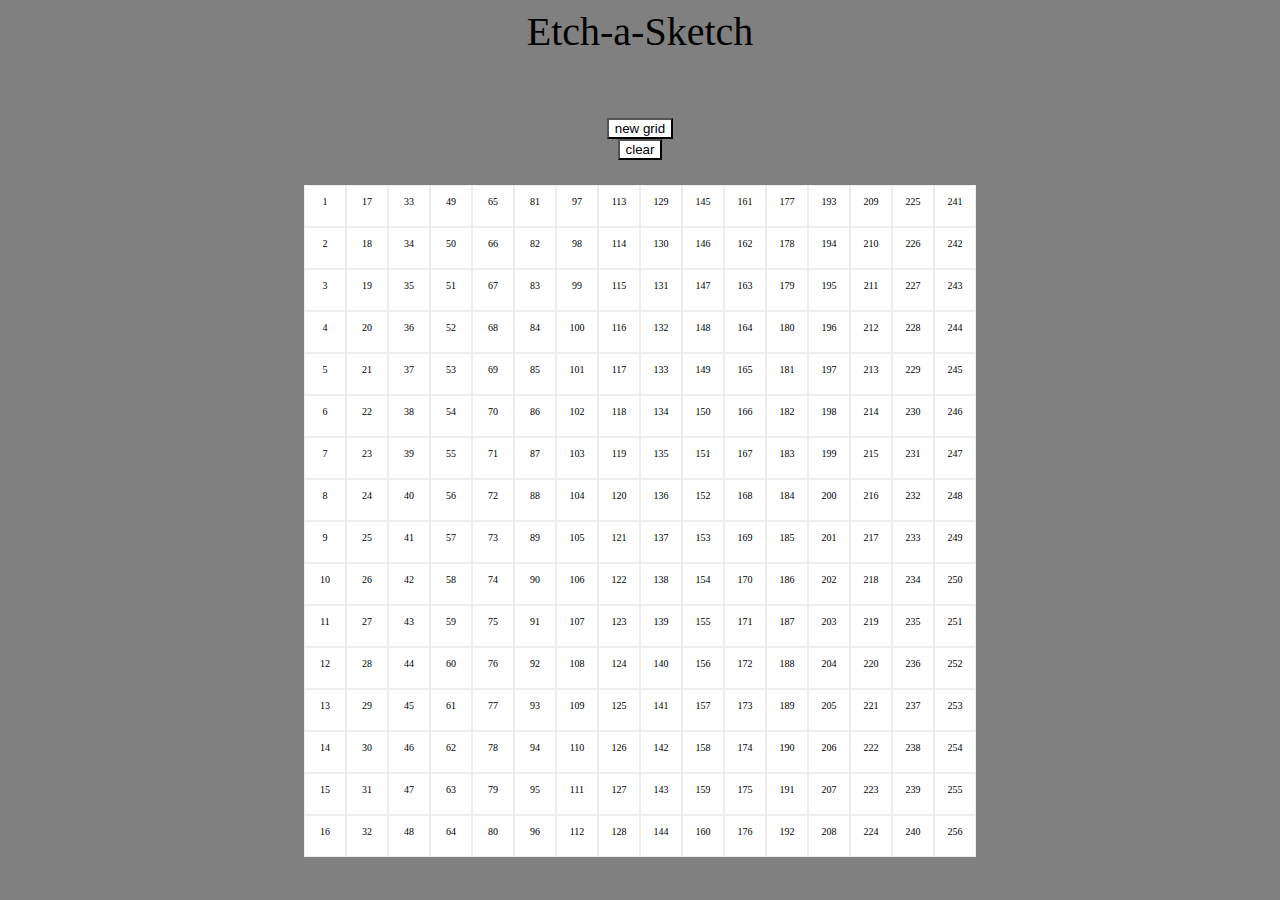
==== docs/index.html @ 1e6ea7da "Added docs directory." ====
<!DOCTYPE html>
<html>
    <head>
        <meta charset="utf-8">
        <meta http-equiv="X-UA-Compatible" content="IE=edge">
        <title>Etch-a-Sketch</title>
        <meta name="description" content="">
        <meta name="viewport" content="width=device-width, initial-scale=1">
        <link rel="stylesheet" href="style.css">
    </head>
    <body style="background-color:grey">
        <div id = "header"> Etch-a-Sketch</div>
        <button id = "grid-button"> new grid</button>
        <button id = "clear-button"> clear</button>

        <div id= "container"> </div>
        <script src="game.js" async defer></script>
    </body>
</html>
---- docs/style.css ----
:root {
    --grid-cols: 1;
    --grid-rows: 1;
  }
  
  #header {
    display: flex;
    justify-content: center;
    font-size: 40px;
  }

  #grid-button {
    display: flex;
    background-color: white;
    margin-left: auto;
    margin-right: auto;
    margin-top: 5%;
  }

  #clear-button {
    display: flex;
    background-color: white;
    margin-left: auto;
    margin-right: auto;
    margin-bottom: 2%;
  }


  #container {
    display: grid;
    justify-content: center;
    margin-left: auto;
    margin-right: auto;
    box-sizing: content-box;
    grid-template-rows: repeat(var(--grid-rows), 1fr);
    grid-auto-flow: column;
  }
  
  .grid-item {
    padding: 1em;
    height: 20px;
    width: 20px;
    border: 1px solid #eee;
    font-size: 10px;
    background-color: white;
    text-align: center;
  }
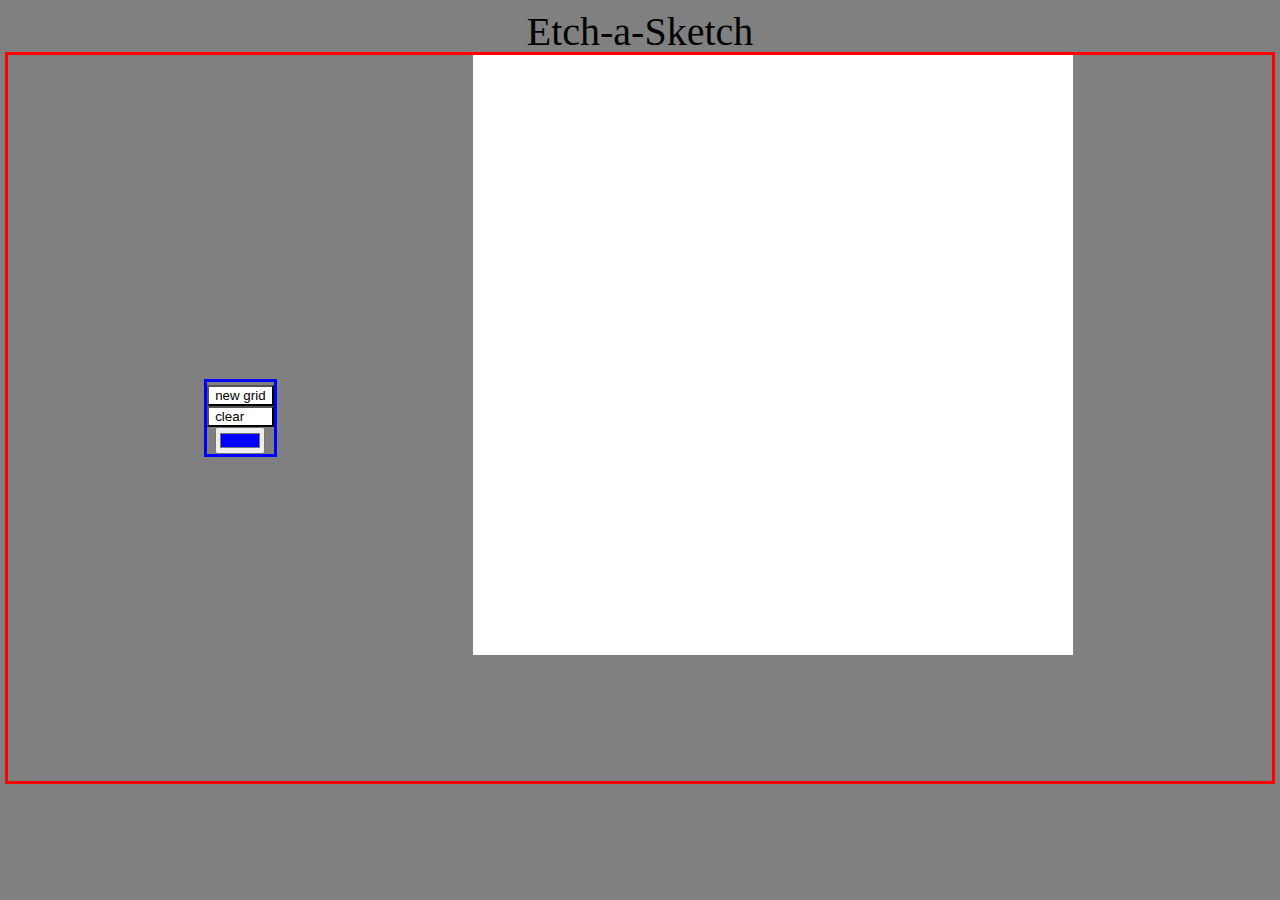
==== commit fb7758e1: "Added color slider and added classes for styling." ====
--- a/docs/index.html
+++ b/docs/index.html
@@ -1,19 +1,26 @@
 <!DOCTYPE html>
 <html>
-    <head>
-        <meta charset="utf-8">
-        <meta http-equiv="X-UA-Compatible" content="IE=edge">
-        <title>Etch-a-Sketch</title>
-        <meta name="description" content="">
-        <meta name="viewport" content="width=device-width, initial-scale=1">
-        <link rel="stylesheet" href="style.css">
-    </head>
-    <body style="background-color:grey">
-        <div id = "header"> Etch-a-Sketch</div>
-        <button id = "grid-button"> new grid</button>
-        <button id = "clear-button"> clear</button>
 
-        <div id= "container"> </div>
-        <script src="game.js" async defer></script>
-    </body>
+<head>
+    <meta charset="utf-8">
+    <meta http-equiv="X-UA-Compatible" content="IE=edge">
+    <title>Etch-a-Sketch</title>
+    <meta name="description" content="">
+    <meta name="viewport" content="width=device-width, initial-scale=1">
+    <link rel="stylesheet" href="style.css">
+</head>
+
+<body style="background-color:grey">
+    <div id="header"> Etch-a-Sketch</div>
+    <div id="content">
+        <div id="options">
+            <button id="grid-button"> new grid</button>
+            <button id="clear-button"> clear</button>
+            <input type="color" id="colorpicker" value="#0000ff">
+        </div>
+        <div id="container"> </div>
+    </div>
+    <script src="game.js" async defer></script>
+</body>
+
 </html>--- a/docs/style.css
+++ b/docs/style.css
@@ -1,47 +1,54 @@
 :root {
-    --grid-cols: 1;
-    --grid-rows: 1;
-  }
-  
-  #header {
-    display: flex;
-    justify-content: center;
-    font-size: 40px;
-  }
+  --grid-cols: 1;
+  --grid-rows: 1;
+}
 
-  #grid-button {
-    display: flex;
-    background-color: white;
-    margin-left: auto;
-    margin-right: auto;
-    margin-top: 5%;
-  }
+#header {
+  display: flex;
+  justify-content: center;
+  font-size: 40px;
+}
 
-  #clear-button {
-    display: flex;
-    background-color: white;
-    margin-left: auto;
-    margin-right: auto;
-    margin-bottom: 2%;
-  }
+#grid-button {
+  display: flex;
+  background-color: white;
+  margin-top: 5%;
+}
+
+#clear-button {
+  display: flex;
+  background-color: white;
+}
+
+#content {
+  display: flex;
+  outline: solid red;
+  justify-content: space-evenly;
+  align-items: center;
+}
+
+#container {
+  display: grid;
+  box-sizing: content-box;
+  grid-template-rows: repeat(var(--grid-rows), 1fr);
+  grid-auto-flow: column;
+  margin-bottom: 10%;
+}
+
+.grid-item {
+  background-color: white;
+  text-align: center;
+}
 
 
-  #container {
-    display: grid;
-    justify-content: center;
-    margin-left: auto;
-    margin-right: auto;
-    box-sizing: content-box;
-    grid-template-rows: repeat(var(--grid-rows), 1fr);
-    grid-auto-flow: column;
-  }
-  
-  .grid-item {
-    padding: 1em;
-    height: 20px;
-    width: 20px;
-    border: 1px solid #eee;
-    font-size: 10px;
-    background-color: white;
-    text-align: center;
-  }+#options {
+  outline: solid blue;
+  display: flex;
+  flex-direction: column;
+  justify-content: center;
+}
+
+#colorpicker {
+  display: flex;
+  align-self: center;
+}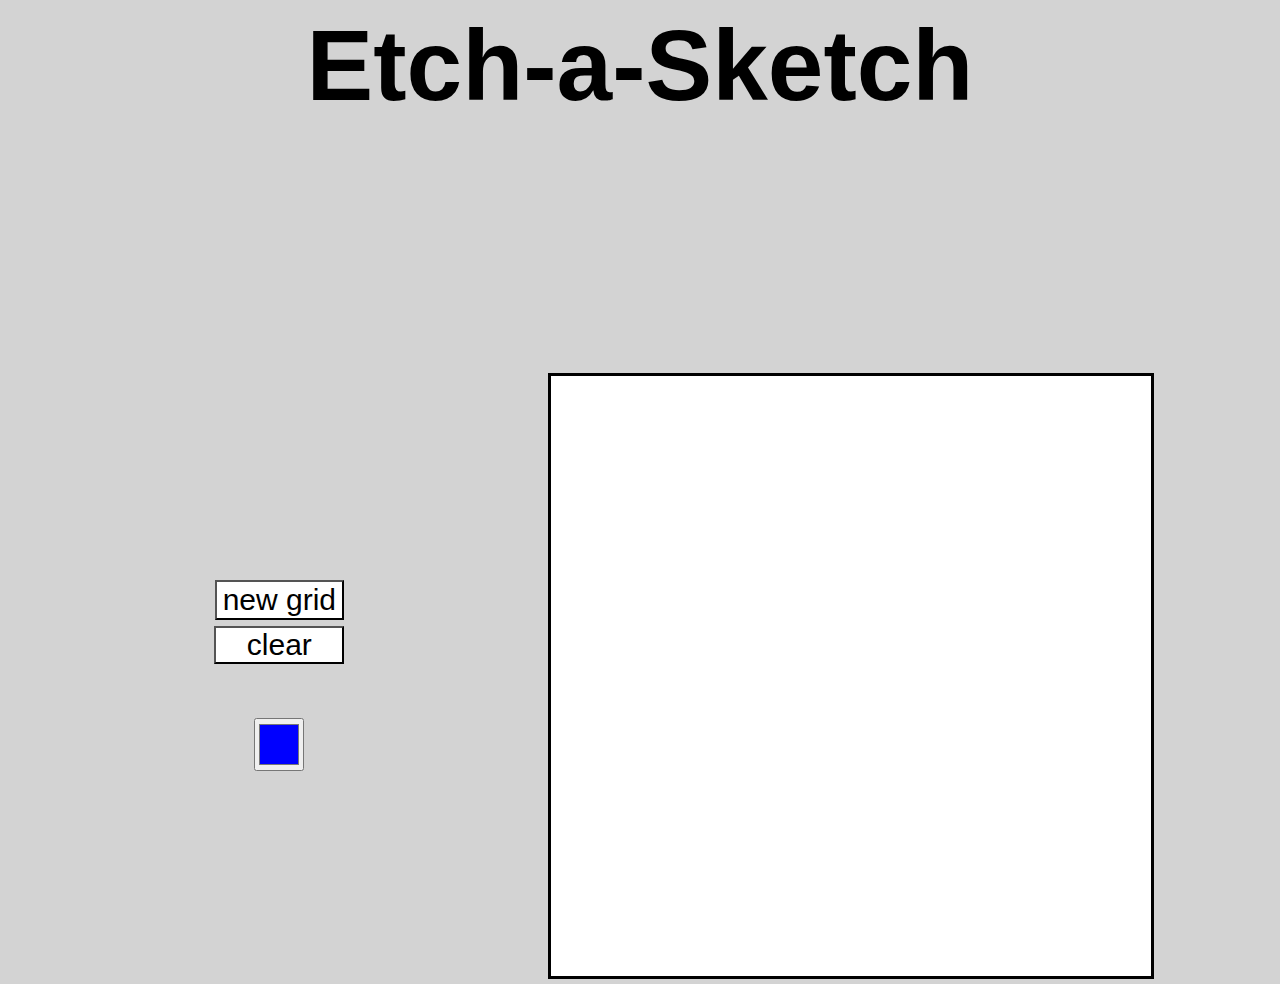
==== commit 31cfd160: "Fixed styling." ====
--- a/docs/index.html
+++ b/docs/index.html
@@ -10,12 +10,14 @@
     <link rel="stylesheet" href="style.css">
 </head>
 
-<body style="background-color:grey">
+<body style="background-color:lightgray">
     <div id="header"> Etch-a-Sketch</div>
     <div id="content">
         <div id="options">
+            <div id="buttons">
             <button id="grid-button"> new grid</button>
             <button id="clear-button"> clear</button>
+        </div>
             <input type="color" id="colorpicker" value="#0000ff">
         </div>
         <div id="container"> </div>
--- a/docs/style.css
+++ b/docs/style.css
@@ -6,23 +6,19 @@
 #header {
   display: flex;
   justify-content: center;
-  font-size: 40px;
+  font-size: 100px;
+  font-family: arial;
+  margin-bottom: 20%;
+  font-weight: bolder;
 }
 
-#grid-button {
-  display: flex;
-  background-color: white;
-  margin-top: 5%;
-}
 
-#clear-button {
-  display: flex;
-  background-color: white;
-}
+body { min-height: 100vh; }
+
+
 
 #content {
   display: flex;
-  outline: solid red;
   justify-content: space-evenly;
   align-items: center;
 }
@@ -32,7 +28,7 @@
   box-sizing: content-box;
   grid-template-rows: repeat(var(--grid-rows), 1fr);
   grid-auto-flow: column;
-  margin-bottom: 10%;
+  outline: solid black;
 }
 
 .grid-item {
@@ -42,13 +38,41 @@
 
 
 #options {
-  outline: solid blue;
   display: flex;
   flex-direction: column;
-  justify-content: center;
+  justify-content: space-evenly;
+  height: 300px;
+  width: 300px;
+}
+
+#buttons {
+  display: flex;
+  flex-direction: column;
+  align-items: center;
+  justify-content: space-evenly;
+}
+
+#grid-button {
+  display: flex;
+  background-color: white;
+  font-size: 30px;
+  margin-bottom: 2%;
+}
+
+#clear-button {
+  display: flex;
+  background-color: white;
+  font-size: 30px;
+  width: 130px;
+  padding: 0px;
+  display: inline-block;
+
+  margin-left: auto;
+  margin-right: auto;
 }
 
 #colorpicker {
   display: flex;
   align-self: center;
+  height: 53px;
 }